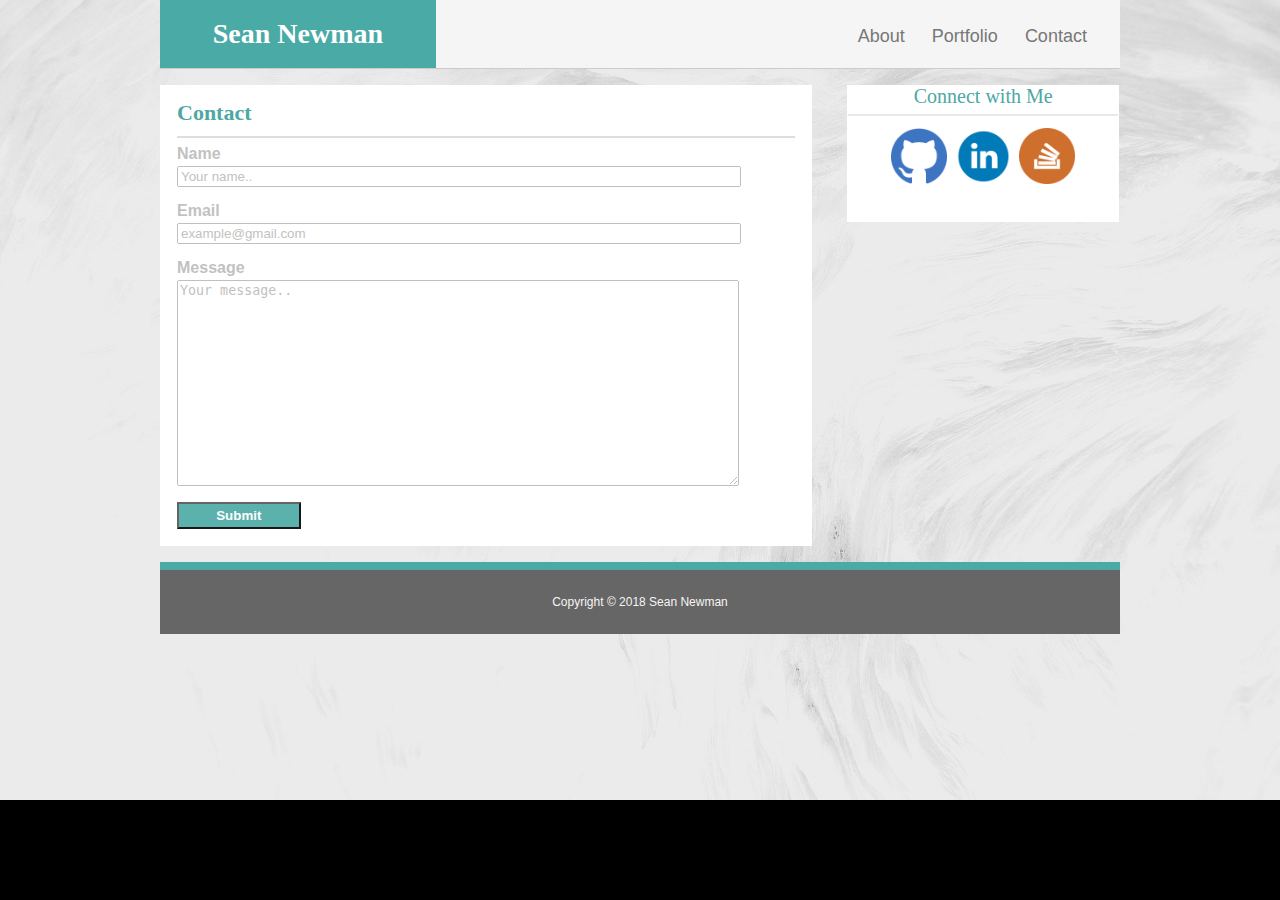
==== contact.html @ 9245c8df "Initial Commit" ====
<!DOCTYPE html>
<html lang="en">
    <head>
        <meta charset="UTF-8">
        <title>Contact Me!</title>
        <link rel="stylesheet" type= "text/css" href="./assets/css/reset.css">
        <link href="https://fonts.googleapis.com/css?family=Oxygen" rel="stylesheet">
        <link rel="stylesheet" href="https://cdnjs.cloudflare.com/ajax/libs/font-awesome/4.7.0/css/font-awesome.min.css">
        <link rel="stylesheet" type= "text/css" href="./assets/css/style.css">
    </head>
    <body>
        <section id="headings">
            <header>
                <div id="nameHighlight">
                <h1>Sean Newman</h1>
            </div>
            </header>
            <nav>
                <ul id="siteNavigation">
                        <li><a href="./index.html"><button id="about">About</button></a></li>
                        <li><a href="./portfolio.html"><button id="portfolio">Portfolio</button></a></li>
                        <li><a href="./contact.html"><button id="contact">Contact</button></a></li>
                    </ul>
            </nav>
        </section>  <!-- End of Heading Section -->
        <main class="clearfix">
          <section id="aboutMe">
              <div id="aboutMeContainer">
                <header>
                    <h2>Contact</h2>
                </header>
                
                <div class="emailContainer">
                    <div class="emailFormContainer">
                            <form action="mailto:seangnewman@yahoo.com" method="post" enctype="text/plain">
                                 
                                    <label for="FullName">Name</label>
                                    <input type="text" id="fname" name="FullName" placeholder="Your name..">
                              
                             
                                    <label for="email">Email</label>
                                    <input type="text" id="email" name="Email" placeholder="example@gmail.com">
                               
                               
                                
                                    <label id ="emailMessage"for="Message">Message</label>
                                    <textarea id="Message" name="Message" placeholder="Your message.." style="height:200px"></textarea>
                                
                                    <input id="emailSubmit" type="submit" value="Submit">
                                
                                  </form>
                    
                    </div>

                
                </div>
               
            
            
         </section>
            <aside>
               <div id="connectWithMeContainer">
                 <h3>Connect with Me</h3>
                 <div id="socialMediaContainer">
                    <div id="smContainer"><a href="https://github.com/seangnewman" target="_blank">
                        <img src="./assets/images/github.png" alt="github">
                    </a></div>
                    <div id="smContainer"><a href="https://www.linkedin.com/in/sean-newman-0a78803b/" target="_blank">                    
                            <img src="./assets/images/linkedin.png" alt="LinkedIn">
                        </a></div>
                    <div id="smContainer">  <a href="https://stackoverflow.com/users/9173182/sean" target="_blank">                 
                            <img src="./assets/images/stackoverflow.png" alt="StackOverflow">
                        </a></div>
                </div>
               </div> 
            </aside>
        </main>
        <section>
            <footer>
                
                       <span id="copyTag">Copyright &copy; 2018 Sean Newman</span> 
               
                
            </footer>
            

        </section>
    </body>
</html>
---- assets/css/style.css ----
html{
    background-color: black;
     
    width: 100%;
    
    font-size: 16px;
    
    /*font-family: 'Oxygen', sans-serif;*/
    font-family: 'Arial', 'Helvetica Neue', Helvetica, sans-serif;
    background-image: url("../images/background.jpg");
    background-repeat: no-repeat;
    background-size: cover;
    
    
    
     
}
h1, h2, h3, h4, h5, h6{
    font-family: 'Georgia', Times, Times New Roman, serif; 
}
h1{
    font-size: 1.5rem;
}
h2{
    font-size:1.375rem;
}
h3{
    font-size: 1.25rem;
}

body{
    width: 100%;
    height: auto;
     
    
     
    color:black;
    
    
    color:#777777;
    margin: 0 auto;
    
   
    
 }
 #headings{
     height: 4.25rem;
     background-color: whitesmoke;
     width:960px;
      
     border-bottom: .1rem solid #cccccc;
     margin: 0 auto;
      
     
      
 }

 #about, #portfolio, #contact {
    background-color:transparent;
    border: none;
    color:#777777;
    padding: .25rem .5rem;
    text-align: center;
    text-decoration: none;
    display: inline-block;
    
     
}
 header{
     width:71.850%;
     float:left;
      
 }
 #nameHighlight{
    background-color: #4aaaa5;
    width:40%;
    float:left;
    font-weight: bold;
     
 }
 header h1{
     color:#ffffff;
     margin: 1.25rem 0 1.25rem 0;
     text-align: center;
     font-size: 1.75rem;
  }
nav{
    width:28.125%;
    float:left;
    text-align: left;
    font-size: 1.125rem;
    padding: 0;
    margin-top:1.25rem;
     
     
}
 
 
#siteNavigation li{
    list-style: none;
    display: inline-block;
   margin: .125rem .125rem .125rem 0;
  }

  button{
      font-size: 1.125rem;
      margin:0 .250rem 0 0;
      
      
  }
/* Main Section */
main{
    border-bottom: .5rem solid #4aaaa5;
    width:960px;
     
    margin: 0 auto;
     
}

#aboutMe{
    margin: 1rem 1.20rem 1rem 0rem;
    width: 40.625rem;
     
    border:.1rem solid #FFFFFF;
    background-color: #ffffff;
    float:left;
    overflow: hidden;
    
}

#aboutMeContainer{
    margin: 1rem;
     
    height: auto;
    max-width:650px;
    
}

#aboutMeContainer header{
    color:#4DA8A3;
    border-bottom: .15rem solid #dddddd ;
    width: 100%;
    padding-bottom: 0.5rem;
    margin-bottom: 0.5rem;
}

#aboutMeContainer header h2{
    font-weight: bold;
    margin-bottom: .25rem;
    
 }
#imageContainer{
    height: 5rem;
    width: 5rem;
    background-color: black;
    background-image: url("https://media-exp2.licdn.com/mpr/mpr/shrinknp_200_200/AAEAAQAAAAAAAAgkAAAAJGFkNDI0NGU0LTg0ZWMtNGMxMy1hOTU0LWY0NjNhNzAyOTYyZQ.jpg");
    background-size: contain;
    float: left;
    position: relative;
    top:0;
    margin: 0 1rem 0rem 0;
}


#aboutMeContent p{
    
    font-size: 1rem;
    margin : 0.5rem;
}
 
aside{
    margin: 1rem 0 0 1rem;
    width:16.875rem;
    height:8.425rem;
    border:.1rem solid #FFFFFF;
      background-color: #ffffff;
    float:left;
    
    
}
#connectWithMeContainer {
    width: 100%;
    color: #4DA8A3;
    text-align: center;
    

}

#connectWithMeContainer h3{
    padding-bottom: 0.5rem;
    border-bottom: .15rem solid #e9e7e7 ;
    margin-bottom: 0.5rem;
}
#socialMediaContainer{
    width:100%;
    margin: 0 auto;
    display: flex;
    justify-content: center;
}

 

#smContainer img{
    height: 3.5rem;
    width:auto;
    margin: .25rem;
}

footer{
    background-color: #666666;
    width:960px;
   
 text-align: center;
    font-size:.75rem;
    color:whitesmoke;
    height: 4rem;
    margin: 0 auto;

    
   
}
 
#copyTag{
    position: relative;
    top: 40%;
    opacity: 0.5rem;
}
/* *************************************** */
/* Portfolio Page                          */
/* *************************************** */

.portfolioContainer{
    width: 95%;
    height: auto;
    float: left;
     
    display: flex;
    justify-content: space-between;
    
}

.portfolioImageContainer{
    width: 45%;
    height: 33%;
   
    float:left;
    overflow: hidden;
    margin: 0 .5rem .5rem 0.5rem;
    
    
}

.portfolioImageContainer img{
    margin: 0 auto;
    height: 10rem;
    width: auto;
    transition: .5s ease-in;
     

}

.portfolioImageContainer img:hover{
    height:20rem ;
    width:auto;
    transition: .5s ease-out;
    overflow:visible;
}


.portfolioLabelContainer{
    width:100%;
    position: relative;
    background-color: #4aaaa5;
    color:white;
    bottom: 3rem;
    height: 1.5rem;
    text-align: center;
    
}

.portfolioLabelContainer p {
    position: relative;
    top: 15%;
    font-style: italic;
    font-weight: bold;
}

/* *************************************** */
/* Contact Page                          */
/* *************************************** */

 form label{
     width: 90%;
     display:block;
     margin: 1rem 1rem .25rem 0;
     font-weight: bold;
     opacity: .45;
 }

 input, textarea{
     width:90%;
     display:block;
     opacity: .45;
 }

#emailSubmit{
    width: 20%;
    margin: 1rem 0 0 0;
    padding: .25rem 0 .25rem 0;
    color:white;
    background-color: #4aaaa5;
    font-weight: bold;
    opacity: .9;
} 


/* slightly enhanced, universal clearfix hack */
/* This hack was lifted from Nathan Smith */
/*https://perishablepress.com/lessons-learned-concerning-the-clearfix-css-hack/ */
.clearfix:after {
    visibility: hidden;
    display: block;
    font-size: 0;
    content: " ";
    clear: both;
    height: 0;
    }
.clearfix { display: inline-block; }
/* start commented backslash hack \\*/
* html .clearfix { height: 1&#37;; }
.clearfix { display: block; }
/* close commented backslash hack */

/* *************************************** */
@media only screen and (max-width:960px){
    body{
        
        max-width: 95%;
       
    }
    
    main{
        height: 100%;
        max-width: 90%;
    }
    aside{
        float:none;
        margin: 1rem;
        width: 95%;
        max-width: none;
        height: 25%;
    }
    
    #smContainer img{
    height: 1.5rem;
    width:auto;
    margin: .125rem;
    }

    

    #aboutMe{
    margin:1rem;
    width:95%;
    height: 60%;
    border:.1rem solid #FFFFFF;
     
    float:none;
     
    
}

}
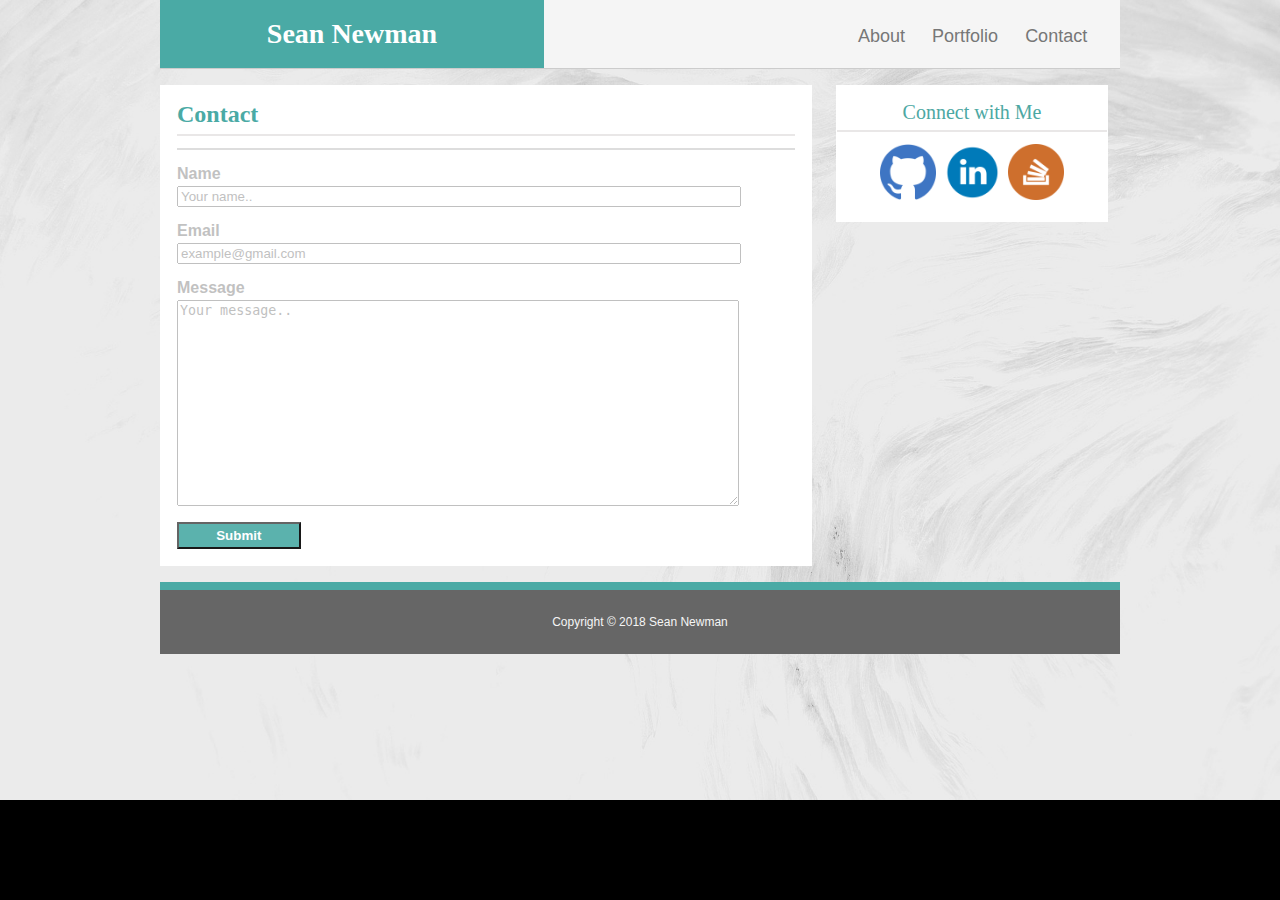
==== commit ecfbac07: "Responsive Complete.. clean code" ====
--- a/contact.html
+++ b/contact.html
@@ -2,6 +2,7 @@
 <html lang="en">
     <head>
         <meta charset="UTF-8">
+        <meta name="viewport" content="width=device-width, initial-scale=1.0">
         <title>Contact Me!</title>
         <link rel="stylesheet" type= "text/css" href="./assets/css/reset.css">
         <link href="https://fonts.googleapis.com/css?family=Oxygen" rel="stylesheet">
@@ -9,21 +10,24 @@
         <link rel="stylesheet" type= "text/css" href="./assets/css/style.css">
     </head>
     <body>
-        <section id="headings">
-            <header>
-                <div id="nameHighlight">
-                <h1>Sean Newman</h1>
-            </div>
-            </header>
-            <nav>
-                <ul id="siteNavigation">
-                        <li><a href="./index.html"><button id="about">About</button></a></li>
-                        <li><a href="./portfolio.html"><button id="portfolio">Portfolio</button></a></li>
-                        <li><a href="./contact.html"><button id="contact">Contact</button></a></li>
-                    </ul>
-            </nav>
-        </section>  <!-- End of Heading Section -->
         <main class="clearfix">
+
+
+                <section id="headings">
+                        <header>
+                            <div id="nameHighlight">
+                            <h1>Sean Newman</h1>
+                        </div>
+                        </header>
+                        <nav>
+                            <ul id="siteNavigation">
+                                    <li><a href="./index.html"><button id="about">About</button></a></li>
+                                    <li><a href="./portfolio.html"><button id="portfolio">Portfolio</button></a></li>
+                                    <li><a href="./contact.html"><button id="contact">Contact</button></a></li>
+                                </ul>
+                        </nav>
+                    </section>  <!-- End of Heading Section -->
+            
           <section id="aboutMe">
               <div id="aboutMeContainer">
                 <header>
@@ -36,12 +40,9 @@
                                  
                                     <label for="FullName">Name</label>
                                     <input type="text" id="fname" name="FullName" placeholder="Your name..">
-                              
                              
                                     <label for="email">Email</label>
                                     <input type="text" id="email" name="Email" placeholder="example@gmail.com">
-                               
-                               
                                 
                                     <label id ="emailMessage"for="Message">Message</label>
                                     <textarea id="Message" name="Message" placeholder="Your message.." style="height:200px"></textarea>
@@ -49,14 +50,8 @@
                                     <input id="emailSubmit" type="submit" value="Submit">
                                 
                                   </form>
-                    
                     </div>
-
-                
                 </div>
-               
-            
-            
          </section>
             <aside>
                <div id="connectWithMeContainer">
@@ -77,13 +72,8 @@
         </main>
         <section>
             <footer>
-                
-                       <span id="copyTag">Copyright &copy; 2018 Sean Newman</span> 
-               
-                
+                <span id="copyTag">Copyright &copy; 2018 Sean Newman</span> 
             </footer>
-            
-
         </section>
     </body>
 </html>--- a/assets/css/style.css
+++ b/assets/css/style.css
@@ -1,20 +1,13 @@
 html{
     background-color: black;
-     
     width: 100%;
-    
     font-size: 16px;
-    
     /*font-family: 'Oxygen', sans-serif;*/
     font-family: 'Arial', 'Helvetica Neue', Helvetica, sans-serif;
     background-image: url("../images/background.jpg");
     background-repeat: no-repeat;
     background-size: cover;
-    
-    
-    
-     
-}
+  }
 h1, h2, h3, h4, h5, h6{
     font-family: 'Georgia', Times, Times New Roman, serif; 
 }
@@ -31,29 +24,20 @@
 body{
     width: 100%;
     height: auto;
-     
-    
-     
     color:black;
-    
-    
     color:#777777;
     margin: 0 auto;
-    
-   
-    
  }
  #headings{
      height: 4.25rem;
      background-color: whitesmoke;
      width:960px;
-      
      border-bottom: .1rem solid #cccccc;
      margin: 0 auto;
-      
-     
-      
- }
+     
+ }
+
+
 
  #about, #portfolio, #contact {
     background-color:transparent;
@@ -63,78 +47,83 @@
     text-align: center;
     text-decoration: none;
     display: inline-block;
-    
-     
-}
+ }
+ 
  header{
      width:71.850%;
-     float:left;
-      
- }
+     width:100%;
+     
+ }
+
+ header h2{
+     font-size:1.50rem;
+     color:#4AAAA5;
+
+     margin-top:1rem;
+     padding-bottom: 0.5rem;
+     border-bottom: .15rem solid #4AAAA5 ;
+     margin-bottom: 1rem;
+ }
+ 
  #nameHighlight{
     background-color: #4aaaa5;
     width:40%;
     float:left;
     font-weight: bold;
-     
- }
+ }
+ 
  header h1{
      color:#ffffff;
      margin: 1.25rem 0 1.25rem 0;
      text-align: center;
      font-size: 1.75rem;
   }
-nav{
+
+  nav{
     width:28.125%;
-    float:left;
+    float:right;
     text-align: left;
     font-size: 1.125rem;
     padding: 0;
     margin-top:1.25rem;
      
-     
-}
- 
+}
  
 #siteNavigation li{
-    list-style: none;
-    display: inline-block;
+   list-style: none;
+   display: inline-block;
    margin: .125rem .125rem .125rem 0;
+   
   }
 
   button{
       font-size: 1.125rem;
       margin:0 .250rem 0 0;
-      
-      
   }
-/* Main Section */
+
+  /* Main Section */
 main{
     border-bottom: .5rem solid #4aaaa5;
     width:960px;
-     
     margin: 0 auto;
-     
 }
 
 #aboutMe{
-    margin: 1rem 1.20rem 1rem 0rem;
+    margin: 1rem  .5rem 1rem 0rem;
     width: 40.625rem;
-     
     border:.1rem solid #FFFFFF;
     background-color: #ffffff;
     float:left;
     overflow: hidden;
-    
-}
+}
+     
 
 #aboutMeContainer{
     margin: 1rem;
-     
     height: auto;
-    max-width:650px;
-    
-}
+     
+   
+ }
 
 #aboutMeContainer header{
     color:#4DA8A3;
@@ -142,19 +131,23 @@
     width: 100%;
     padding-bottom: 0.5rem;
     margin-bottom: 0.5rem;
-}
-
-#aboutMeContainer header h2{
+    margin: 1rem 0 0.5 rem 1rem;
+}
+
+header h2{
     font-weight: bold;
     margin-bottom: .25rem;
-    
- }
+    border-bottom: .15rem solid #E9E7E7 ;
+    
+  }
+
 #imageContainer{
     height: 5rem;
     width: 5rem;
     background-color: black;
     background-image: url("https://media-exp2.licdn.com/mpr/mpr/shrinknp_200_200/AAEAAQAAAAAAAAgkAAAAJGFkNDI0NGU0LTg0ZWMtNGMxMy1hOTU0LWY0NjNhNzAyOTYyZQ.jpg");
     background-size: contain;
+    background-repeat: no-repeat;
     float: left;
     position: relative;
     top:0;
@@ -163,9 +156,9 @@
 
 
 #aboutMeContent p{
-    
     font-size: 1rem;
     margin : 0.5rem;
+
 }
  
 aside{
@@ -173,24 +166,23 @@
     width:16.875rem;
     height:8.425rem;
     border:.1rem solid #FFFFFF;
-      background-color: #ffffff;
+    background-color: #ffffff;
     float:left;
-    
-    
-}
+}
+
 #connectWithMeContainer {
     width: 100%;
     color: #4DA8A3;
     text-align: center;
-    
-
 }
 
 #connectWithMeContainer h3{
+    margin-top:1rem;
     padding-bottom: 0.5rem;
     border-bottom: .15rem solid #e9e7e7 ;
     margin-bottom: 0.5rem;
 }
+
 #socialMediaContainer{
     width:100%;
     margin: 0 auto;
@@ -198,8 +190,6 @@
     justify-content: center;
 }
 
- 
-
 #smContainer img{
     height: 3.5rem;
     width:auto;
@@ -209,21 +199,19 @@
 footer{
     background-color: #666666;
     width:960px;
-   
- text-align: center;
+    text-align: center;
     font-size:.75rem;
     color:whitesmoke;
     height: 4rem;
     margin: 0 auto;
-
-    
-   
+    
 }
  
 #copyTag{
     position: relative;
     top: 40%;
     opacity: 0.5rem;
+    width:100%
 }
 /* *************************************** */
 /* Portfolio Page                          */
@@ -233,21 +221,16 @@
     width: 95%;
     height: auto;
     float: left;
-     
     display: flex;
     justify-content: space-between;
-    
 }
 
 .portfolioImageContainer{
     width: 45%;
     height: 33%;
-   
     float:left;
     overflow: hidden;
     margin: 0 .5rem .5rem 0.5rem;
-    
-    
 }
 
 .portfolioImageContainer img{
@@ -255,8 +238,6 @@
     height: 10rem;
     width: auto;
     transition: .5s ease-in;
-     
-
 }
 
 .portfolioImageContainer img:hover{
@@ -265,7 +246,6 @@
     transition: .5s ease-out;
     overflow:visible;
 }
-
 
 .portfolioLabelContainer{
     width:100%;
@@ -275,7 +255,6 @@
     bottom: 3rem;
     height: 1.5rem;
     text-align: center;
-    
 }
 
 .portfolioLabelContainer p {
@@ -324,52 +303,278 @@
     content: " ";
     clear: both;
     height: 0;
-    }
-.clearfix { display: inline-block; }
+}
+.clearfix { 
+    display: inline-block; 
+}
 /* start commented backslash hack \\*/
-* html .clearfix { height: 1&#37;; }
-.clearfix { display: block; }
+* html .clearfix { 
+    height: 1%; 
+}
+.clearfix { 
+    display: block; 
+}
 /* close commented backslash hack */
 
 /* *************************************** */
-@media only screen and (max-width:960px){
+@media only screen and (max-width:980px) and (min-width: 769px){
+    
+    
+    
     body{
-        
-        max-width: 95%;
+        margin: 0 auto;
+    }
+    main {
+        margin: 4rem;
+        width: 100%;
+    }
+
+    #headings{
+        height: 4.25rem;
+        background-color: whitesmoke;
+        width:100%;
+        border-bottom: .1rem solid #cccccc;
+        margin: 0 auto;
+        
+    }
+   
+
+    header{
+        width:50%;
+    }
+    nav{
+        width: 45%;
+    }
+
+    header h1{
+        font-size: 1.35rem;
+    }
+ 
+    #aboutMe{
+        margin: 1rem  .5rem 1rem 0rem;
+        width: 100%;
        
     }
-    
-    main{
-        height: 100%;
-        max-width: 90%;
-    }
+
     aside{
-        float:none;
-        margin: 1rem;
+        float:left;
+        margin:0;
+        width:100%;
+        display:block;
+    }
+    #footerSection{
+        width:100%;
+        margin-top:-4rem;
+        margin-left: 4rem;
+    }
+    footer{
+        width:100%;
+    }
+
+}
+/* General Tablet Size */    
+@media only screen and (max-width:768px) and (min-width:641px){
+ 
+  
+    
+    
+#imageContainer{
+    height: 5rem;
+    width: 5rem;
+    background-size: contain;
+    float: left;
+    position: relative;
+    top:0;
+     
+    }
+    main {
+        margin:0;
+        width: 100%;
+    }
+    #aboutMe{
         width: 95%;
-        max-width: none;
-        height: 25%;
-    }
-    
-    #smContainer img{
-    height: 1.5rem;
-    width:auto;
-    margin: .125rem;
-    }
-
-    
-
+        
+    }
+
+    #aboutMeContainer{
+       margin:0;
+       
+    }
+
+    aside{
+        margin: 0;
+        width:95%;
+        display:block;
+        float:left;
+    }
+
+    #connectWithMeContainer{
+        text-align: left;
+        margin-left: .5rem;
+    }
+
+    #socialMediaContainer{
+        justify-content: left;
+        margin-left:.5rem;
+    }
+    
+    #nameHighlight{
+       font-size:1.25rem;
+       width:100%;  
+       
+    }
+    button{
+        font-size: .75rem;
+        
+    }
+
+    nav{
+        width:65%;
+        float:right;
+    }
+    #siteNavigation{
+        float:right;
+    }
+    header{
+        width: 35%;
+    }
+
+    footer{
+        width: 100%;
+        margin:0;
+    }
+
+    #footerSection{
+        width:100%;
+    }
+
+    nav{
+        float:left;
+    }
+ 
+}
+
+/* General Phone in Landscape Size */    
+@media only screen and (max-width:640px){
+
+   
+main{
+    width:100%;
+    margin:0 auto;
+} 
+  
+  
+    
+    
+#imageContainer{
+    height: 20rem;
+    width: 100%;
+    background-size: 100% 100%;
+    float: left;
+    position: relative;
+    top:0;
+     
+    }
+     
     #aboutMe{
-    margin:1rem;
-    width:95%;
-    height: 60%;
-    border:.1rem solid #FFFFFF;
-     
-    float:none;
-     
-    
-}
-
-}
-    
-    +        width: 100%;
+        overflow: visible;
+        
+        
+    }
+
+    #aboutMeContainer{
+       margin:0;
+       width:100%;
+       
+       
+    }
+
+    aside{
+        margin: 0;
+        width:95%;
+        display:block;
+        float:left;
+    }
+
+    #connectWithMeContainer{
+        text-align: left;
+        margin-left: .5rem;
+    }
+
+    #socialMediaContainer{
+        justify-content: left;
+        margin-left:.5rem;
+    }
+    
+    #nameHighlight{
+       font-size:1.25rem;
+       width:100%;  
+       
+    }
+    button{
+        font-size: .75rem;
+        
+    }
+
+    nav{
+        width:100%;
+        float:right;
+        text-align: center;
+        margin-top:0;
+        margin-bottom: 2rem;
+    }
+    #siteNavigation{
+        align-content: center;
+        background-color: #FFFFFF; 
+      
+    }
+    header{
+        width: 100%;
+         
+    }
+
+    footer{
+        width: 100%;
+        margin:0;
+    }
+
+    #footerSection{
+        width:100%;
+    }
+
+    #aboutMeContainer{
+        width:100%;
+    }
+
+    #headings{
+        height: 4.25rem;
+        background-color: whitesmoke;
+        width:100%;
+        border-bottom: .1rem solid #cccccc;
+        margin: 0 auto;
+        
+    }
+
+.portfolioContainer{
+    width: 100%;
+    height: auto;
+    float: left;
+    display: flex;
+    flex-direction: column;
+    justify-content: center;
+     
+}
+.portfolioImageContainer{
+    width:100%;
+    margin: 0 auto;
+    
+}
+
+   
+    
+ 
+
+    
+ 
+}